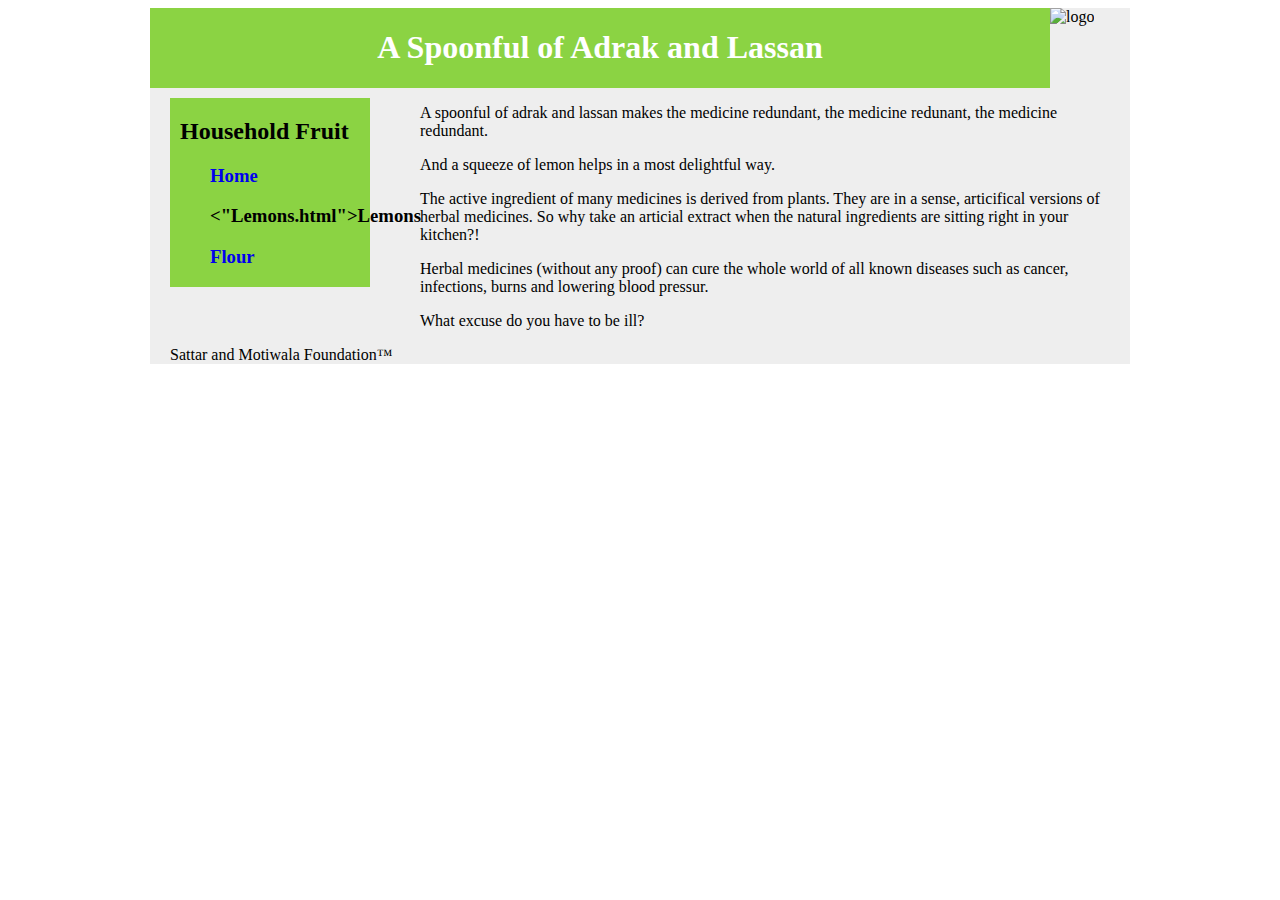
==== index.html @ 41e8b93a "Update index.html" ====
<!DOCTYPE html>
<html>
<head>
<title>Muni Aunty Cures</title>
<link type="text/css" rel="stylesheet" href="style.css"/>
</head>
<body>

<div id="container">
	<div id="header">
	<h1>A Spoonful of Adrak and Lassan</h1>
	</div>
	<div id="logo">
		<img src="C:/Users/Samir/Programming/Test%20site/images/Cure%20Logo.jpeg" alt="logo" width="80" height="80" />
	</div>

	<div id="content">

		<div id="nav">
		<h2>Household Fruit</h2>
		<ul>
			<li><h3><a href="file:///C:/Users/Samir/Programming/Test%20site/index.html">Home</a></h3></li>
			<li><h3><"Lemons.html">Lemons</a></h3></li>
			<li><h3><a href="file:///C:/Users/Samir/Programming/Test%20site/Flour.html">Flour</a></h3></li>
		</ul>
		</div>
		<div id="main">
			<p>A spoonful of adrak and lassan makes the medicine redundant, the medicine redunant, the medicine redundant.</p>
			<p>And a squeeze of lemon helps in a most delightful way.</p>
			<p>The active ingredient of many medicines is derived from plants. They are in a sense, articifical versions of herbal medicines. So why take an articial extract when the natural ingredients are sitting right in your kitchen?!</p>
			<p>Herbal medicines (without any proof) can cure the whole world of all known diseases such as cancer, infections, burns and lowering blood pressur.</p>
			<p>What excuse do you have to be ill?</p> 
		</div>
	</div>
	<div id="footer">
		<p>Sattar and Motiwala Foundation&trade;</p>
	</div>
</div>
</body>
</html>
---- style.css ----
#container {
	width: 980px;
	margin-left: auto;
	margin-right: auto;
	background-color: #eee;
	}

#header {
	text-align: center;
	background-color: #8BD343;
	float: left;
	width: 900px;
	color: white;
}

#logo{
	position: relative;
	left: 0px;
	top: 0px;
}
/* Try using
	position: absolute;
	top: 0px;
	right: 0px;
	*/

#content{
padding: 10px;
width: 960px;
	}

#nav {
	float: left;
	width: 200px;
	background-color: #8Bd343;
	margin: 10px;
	}

#nav h2{
	padding-top: none;
	margin-left: 10px;
}

#nav a{
	text-decoration: none;
	}

#nav ul{
	list-style-type: none;
}

.selected{
	font-weight: bold;
	background-color: red;
}

#main {
	float: right;
	width: 700px;
	margin-left: 10px;
}

#nav li:hover {
font-style: italic;
background-color: #a5cde6;
}

#footer {
	clear: both;
	margin-left: 20px;

h4{
	color: blue;
	font-size: 14px;
}
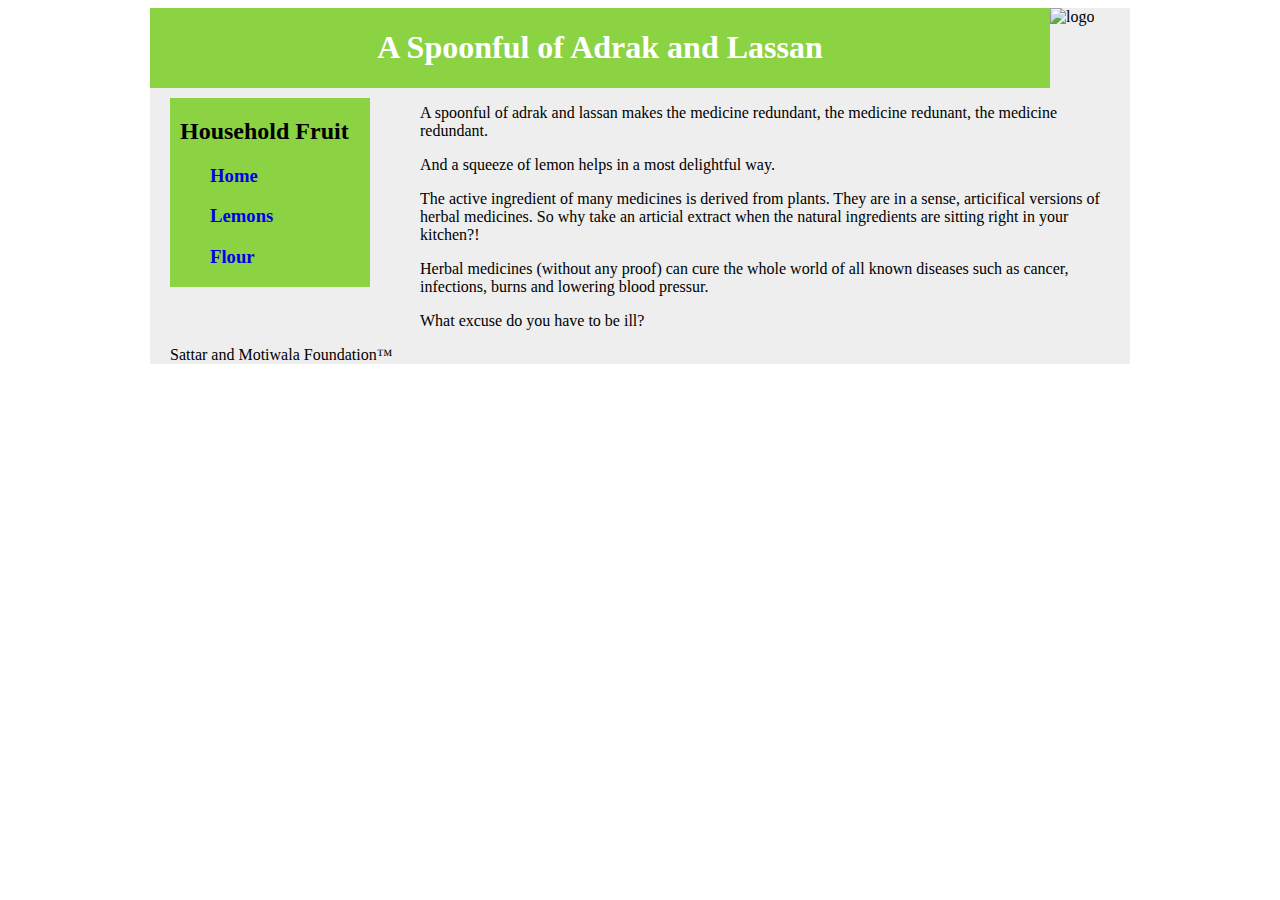
==== commit ea0894a4: "Update index.html" ====
--- a/index.html
+++ b/index.html
@@ -20,7 +20,7 @@
 		<h2>Household Fruit</h2>
 		<ul>
 			<li><h3><a href="file:///C:/Users/Samir/Programming/Test%20site/index.html">Home</a></h3></li>
-			<li><h3><"Lemons.html">Lemons</a></h3></li>
+			<li><h3><a href="Lemons.html">Lemons</a></h3></li>
 			<li><h3><a href="file:///C:/Users/Samir/Programming/Test%20site/Flour.html">Flour</a></h3></li>
 		</ul>
 		</div>
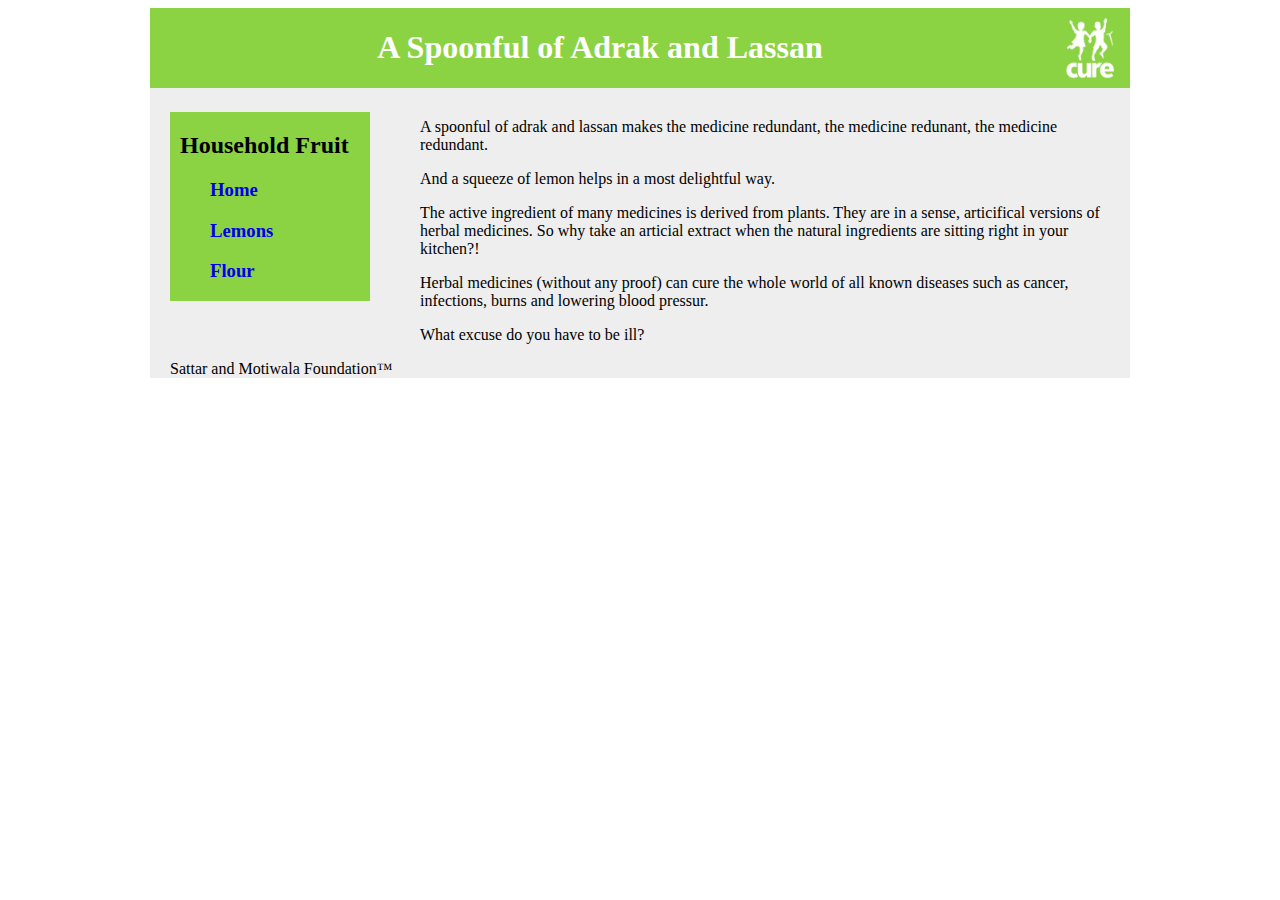
==== commit d6a83a0e: "Update index.html" ====
--- a/index.html
+++ b/index.html
@@ -11,7 +11,7 @@
 	<h1>A Spoonful of Adrak and Lassan</h1>
 	</div>
 	<div id="logo">
-		<img src="C:/Users/Samir/Programming/Test%20site/images/Cure%20Logo.jpeg" alt="logo" width="80" height="80" />
+		<img src="Cure%20Logo.jpeg" alt="logo" width="80" height="80" />
 	</div>
 
 	<div id="content">
@@ -19,9 +19,9 @@
 		<div id="nav">
 		<h2>Household Fruit</h2>
 		<ul>
-			<li><h3><a href="file:///C:/Users/Samir/Programming/Test%20site/index.html">Home</a></h3></li>
+			<li><h3><a href="index.html">Home</a></h3></li>
 			<li><h3><a href="Lemons.html">Lemons</a></h3></li>
-			<li><h3><a href="file:///C:/Users/Samir/Programming/Test%20site/Flour.html">Flour</a></h3></li>
+			<li><h3><a href="Flour.html">Flour</a></h3></li>
 		</ul>
 		</div>
 		<div id="main">
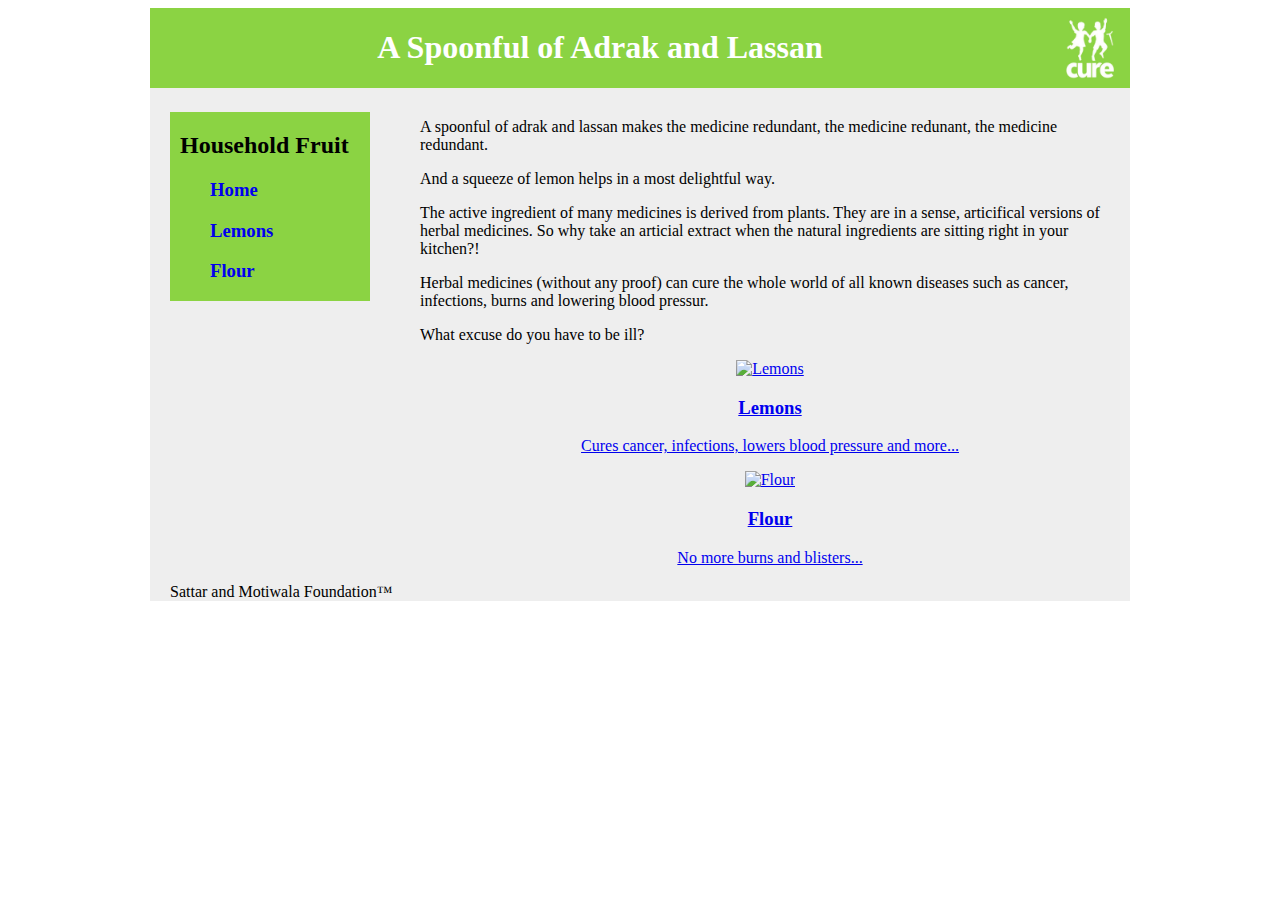
==== commit 9ec49783: "Adding remedy buttons" ====
--- a/index.html
+++ b/index.html
@@ -30,6 +30,16 @@
 			<p>The active ingredient of many medicines is derived from plants. They are in a sense, articifical versions of herbal medicines. So why take an articial extract when the natural ingredients are sitting right in your kitchen?!</p>
 			<p>Herbal medicines (without any proof) can cure the whole world of all known diseases such as cancer, infections, burns and lowering blood pressur.</p>
 			<p>What excuse do you have to be ill?</p> 
+			<div class="remedy" style="text-align: center;"><a href="Lemons.html"><img src="Images\Lemons.jpg" alt="Lemons" width="250px">
+				<h3>Lemons</h3>
+				<p>Cures cancer, infections, lowers blood pressure and more...</p>
+			</a>
+			</div>
+			<div class="remedy" style="text-align: center;"><a href="Flour.html"><img src="Images\Flour.jpg" alt="Flour" width="250px">
+				<h3>Flour</h3>
+				<p>No more burns and blisters...</p>
+			</a>
+			</div>
 		</div>
 	</div>
 	<div id="footer">
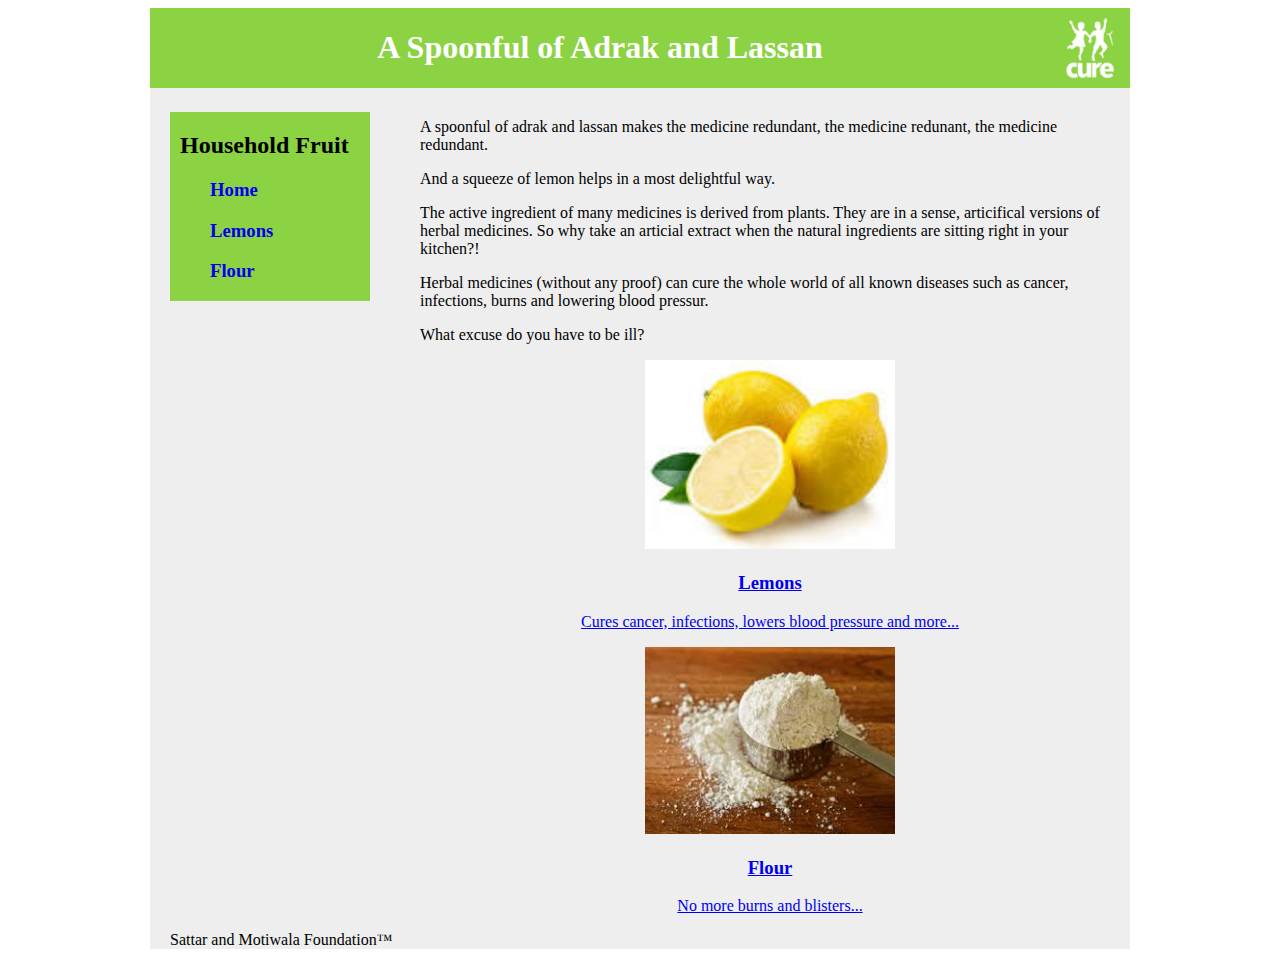
==== commit b5bc7818: "Update index.html" ====
--- a/index.html
+++ b/index.html
@@ -30,12 +30,12 @@
 			<p>The active ingredient of many medicines is derived from plants. They are in a sense, articifical versions of herbal medicines. So why take an articial extract when the natural ingredients are sitting right in your kitchen?!</p>
 			<p>Herbal medicines (without any proof) can cure the whole world of all known diseases such as cancer, infections, burns and lowering blood pressur.</p>
 			<p>What excuse do you have to be ill?</p> 
-			<div class="remedy" style="text-align: center;"><a href="Lemons.html"><img src="Images\Lemons.jpg" alt="Lemons" width="250px">
+			<div class="product" style="text-align: center;"><a href="Lemons.html"><img src="Images\Lemons.jpg" alt="Lemons" width="250px">
 				<h3>Lemons</h3>
 				<p>Cures cancer, infections, lowers blood pressure and more...</p>
 			</a>
 			</div>
-			<div class="remedy" style="text-align: center;"><a href="Flour.html"><img src="Images\Flour.jpg" alt="Flour" width="250px">
+			<div class="product" style="text-align: center;"><a href="Flour.html"><img src="Images\Flour.jpg" alt="Flour" width="250px">
 				<h3>Flour</h3>
 				<p>No more burns and blisters...</p>
 			</a>
--- a/style.css
+++ b/style.css
@@ -72,4 +72,21 @@
 h4{
 	color: blue;
 	font-size: 14px;
-}+}
+
+.product{
+    width: 300px;
+    height: 300px;
+    background: #fff;
+    float: left;
+    border-radius: 10px;
+    margin-top: 20px;
+    padding-top: 10px;
+    margin-left: 10px;
+    margin-right: 10px;
+}
+
+.product a{
+	text-decoration: none;
+	color: black;
+}
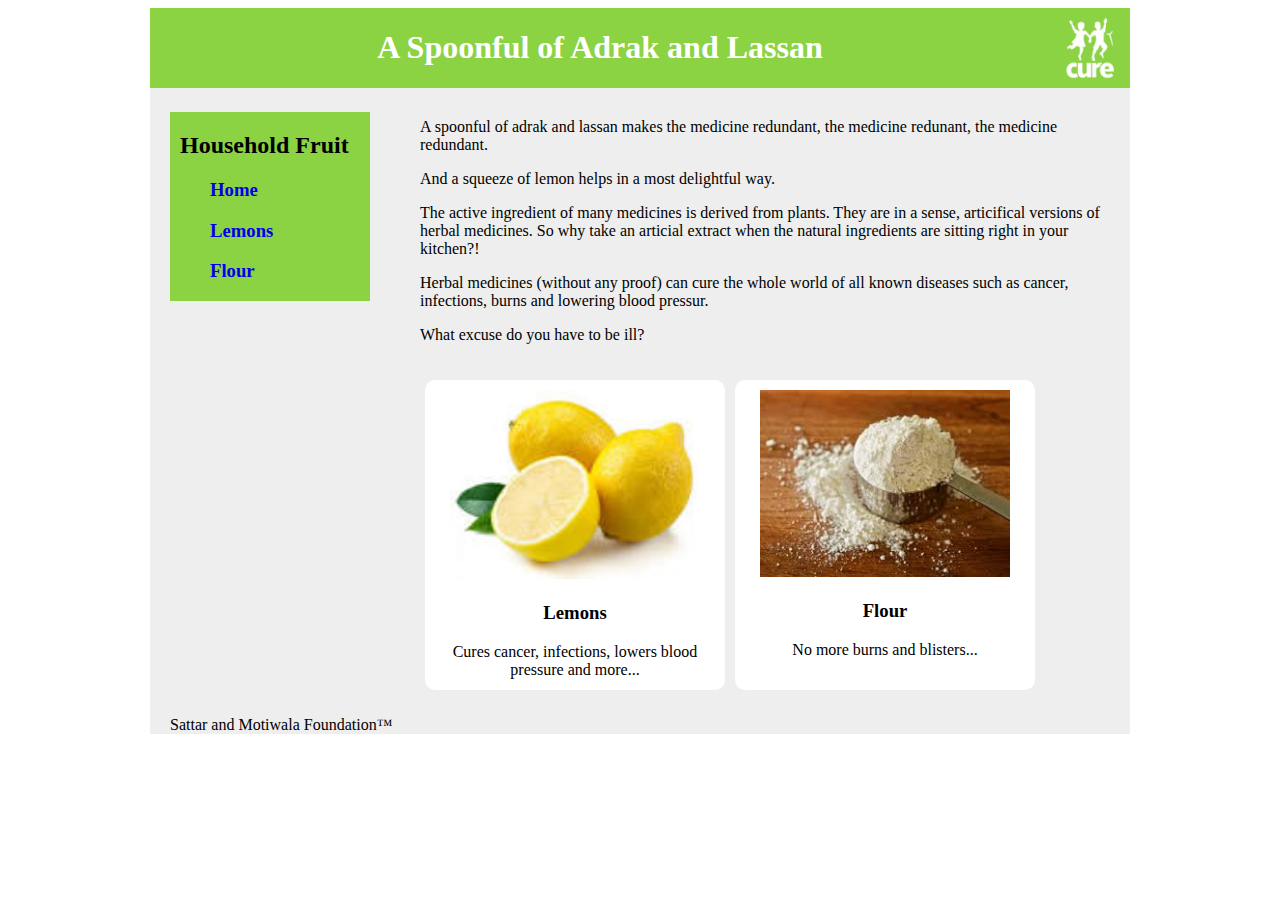
==== commit 878245e8: "Update index.html" ====
--- a/index.html
+++ b/index.html
@@ -30,12 +30,12 @@
 			<p>The active ingredient of many medicines is derived from plants. They are in a sense, articifical versions of herbal medicines. So why take an articial extract when the natural ingredients are sitting right in your kitchen?!</p>
 			<p>Herbal medicines (without any proof) can cure the whole world of all known diseases such as cancer, infections, burns and lowering blood pressur.</p>
 			<p>What excuse do you have to be ill?</p> 
-			<div class="product" style="text-align: center;"><a href="Lemons.html"><img src="Images\Lemons.jpg" alt="Lemons" width="250px">
+			<div class="remedy" style="text-align: center;"><a href="Lemons.html"><img src="Images\Lemons.jpg" alt="Lemons" width="250px">
 				<h3>Lemons</h3>
 				<p>Cures cancer, infections, lowers blood pressure and more...</p>
 			</a>
 			</div>
-			<div class="product" style="text-align: center;"><a href="Flour.html"><img src="Images\Flour.jpg" alt="Flour" width="250px">
+			<div class="remedy" style="text-align: center;"><a href="Flour.html"><img src="Images\Flour.jpg" alt="Flour" width="250px">
 				<h3>Flour</h3>
 				<p>No more burns and blisters...</p>
 			</a>
--- a/style.css
+++ b/style.css
@@ -1,3 +1,7 @@
+p{
+	font-family: cursive;
+}
+
 #container {
 	width: 980px;
 	margin-left: auto;
@@ -53,6 +57,7 @@
 	font-weight: bold;
 	background-color: red;
 }
+/*Selected not working*/
 
 #main {
 	float: right;
@@ -68,13 +73,71 @@
 #footer {
 	clear: both;
 	margin-left: 20px;
-
+	padding-top: 10px;
+}
 h4{
 	color: blue;
-	font-size: 14px;
+	font-size: 16px;
 }
 
-.product{
+p.excuse:hover{
+	color: red;
+}
+
+/*Table layout*/
+
+th, td{	
+	border-bottom: 1px solid black;
+	border-right: 1px solid black;
+}
+
+th{
+	background-color: #8Bd343;
+}
+
+table{
+	border: 3px solid black;
+}
+
+td{
+	padding-left: 10px;
+}
+
+tr:nth-child(even){
+	background-color: #red;
+}
+/*stipped colour pattern but not working */
+
+img.test{
+	display: none;
+}
+
+p.one:hover +img.test{
+	display: block;	
+	}
+
+p.one:hover {
+		background-color: lightcyan;
+	}
+
+.btn{
+	display: inline-block;
+    border: none;
+    padding: .6em 1em;
+    text-decoration: none;
+    background: #8BD343;
+    color: #fff;
+    font-size: .8em;
+    font-weight: bold;
+    text-transform: uppercase;
+	}
+
+.btn:hover{
+	background: #93b719;
+	text-decoration: underline;
+}
+
+.remedy{
     width: 300px;
     height: 300px;
     background: #fff;
@@ -82,11 +145,11 @@
     border-radius: 10px;
     margin-top: 20px;
     padding-top: 10px;
-    margin-left: 10px;
-    margin-right: 10px;
+    margin-left: 5px;
+    margin-right: 5px;
 }
 
-.product a{
+.remedy a{
 	text-decoration: none;
 	color: black;
 }
